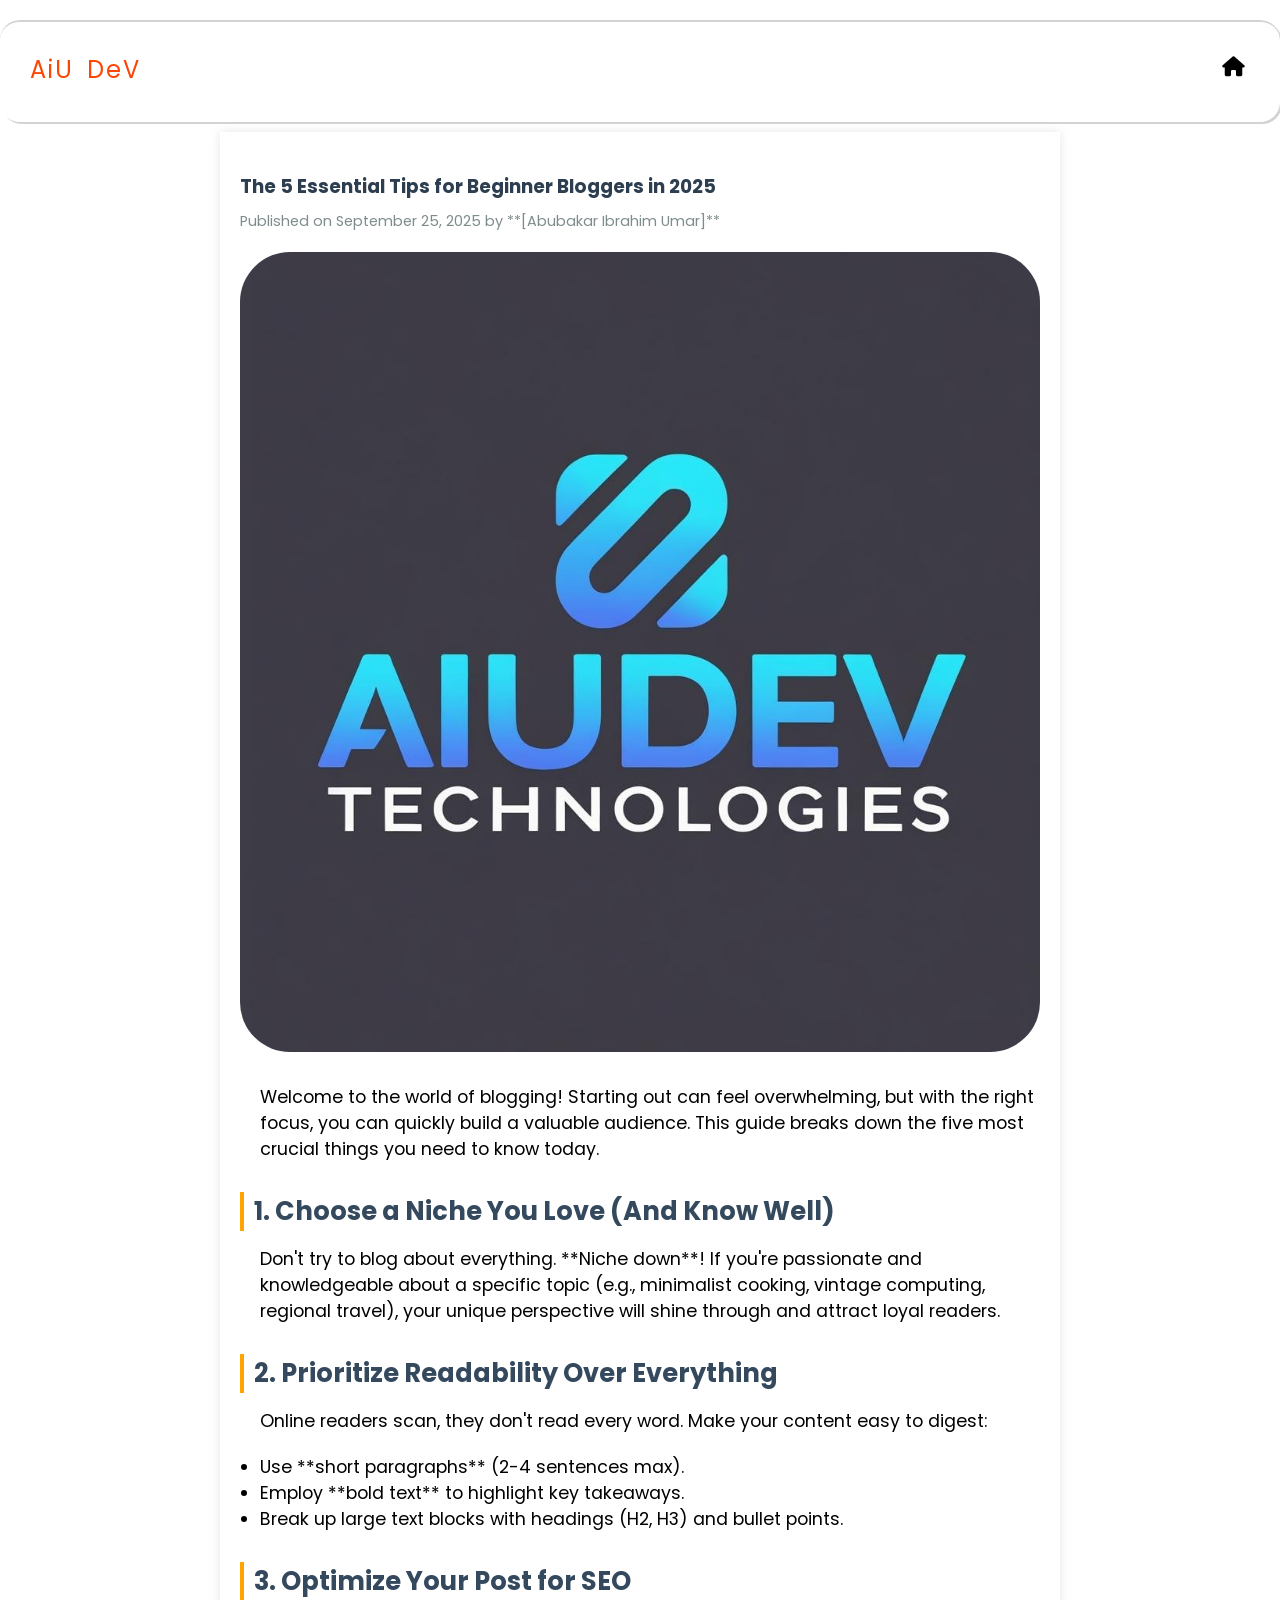
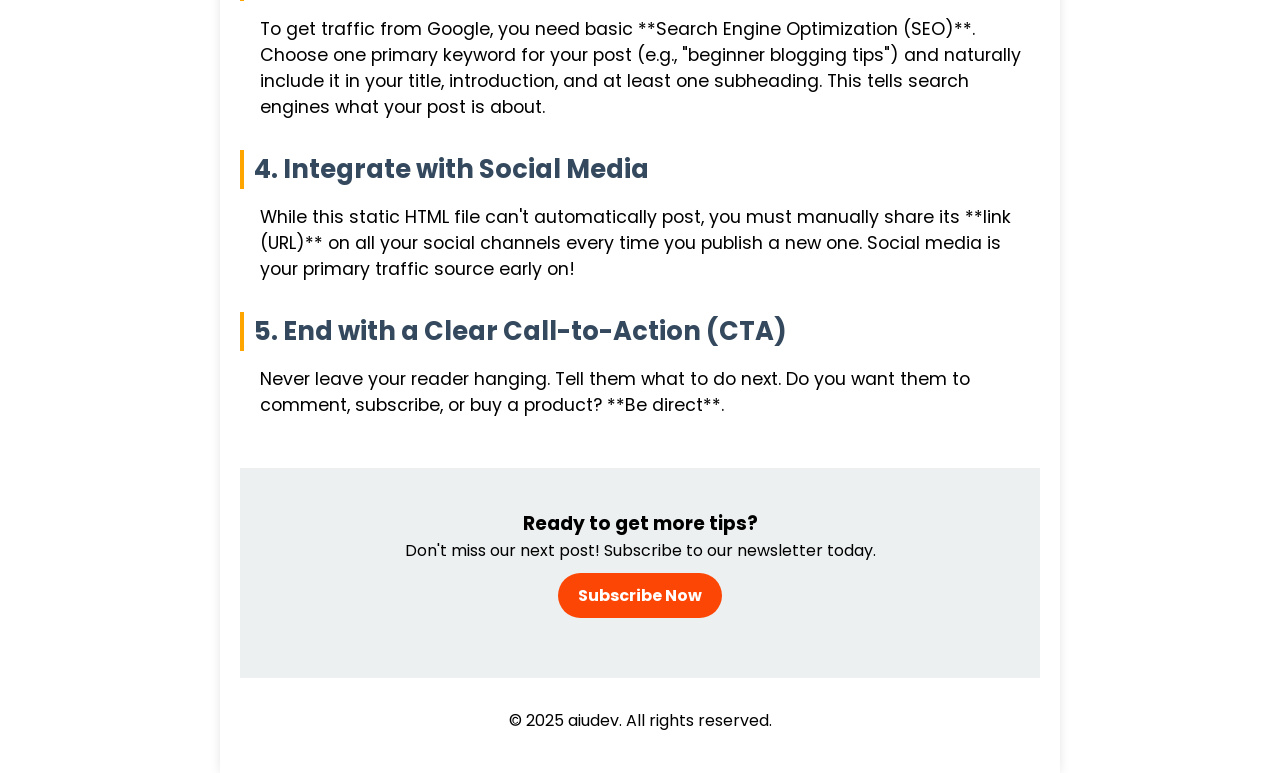
==== codeAlpha_personalPortfolio/blog.html @ 02ffc81e "pushing projects" ====
<!DOCTYPE html>
<html lang="en">
<head>
  <link href="https://fonts.googleapis.com/css2?family=Poppins:wght@300;400;500;600;700&display=swap" rel="stylesheet">
    <link rel="stylesheet" href="https://cdnjs.cloudflare.com/ajax/libs/font-awesome/6.5.2/css/all.min.css">
    <style>
          *{
            margin: 0;
            padding: 0ch;
        }
        .header h2{
                    
        color: rgb(252, 70, 5);
        margin-left: 20px;
        margin-top: 20px;
        word-spacing: 5px;
        font-weight: 400;
        letter-spacing: 2px;
        font-family: "Poppins", sans-serif !important;
          margin-bottom:25px;
        }
        .main{
            padding: 25px;
        }
  .header{
    display:flex;
      margin-bottom:10px;
      box-shadow:2px 2px lightgrey;
      padding:10px;     
    border-radius:20px;
    border-top:2px solid lightgrey;
    margin-top:20px;
    position:sticky;
    top:0;
    left:0;
    background-color:white;
    right:0;
  }
      .homeimg{
         margin-left:auto;
            margin-top:20px;
        }
    .homeimg a{
        margin-right:25px;
        font-size:20px;
        text-decoration:none;
        color:black;
    }
.container {
    max-width: 800px;
    margin: 0 auto;
    background-color: #fff;
    padding: 20px;
    box-shadow: 0 0 10px rgba(0, 0, 0, 0.1);
}
header {
    text-align: center;
    padding-bottom: 20px;
    border-bottom: 1px solid #eee;
}
nav a {
    margin: 0 10px;
    text-decoration: none;
    color: #007bff;
    font-weight: bold;
}
.blog-post {
    padding-top: 20px;
}

.post-title {
    color: #2c3e50;
    margin-bottom: 10px;
}

.post-meta {
    font-size: 0.9em;
    color: #7f8c8d;
    margin-bottom: 20px;
}

.post-image {
    width: 100%;
    height: auto;
    margin-bottom: 25px;
    border-radius: 50px;
}

.post-content h2 {
    color: #34495e;
    font-size: 1.6em;
    border-left: 4px solid orange;
    padding-left: 10px;
    margin-top: 30px;
    margin-bottom: 15px;
}
  body {
  font-family: "Poppins", sans-serif;
}
    
  

.post-content p, .post-content ul {
    margin-bottom: 20px;
    font-size: 1.1em;
    margin-left:20px;
}
footer {
    text-align: center;
    margin-top:50px;
    padding: 30px  10px;
    border-top: 1px solid #eee;
    background-color: #ecf0f1; 
}

.cta-box {
    background-color: #ecf0f1;
    padding: 10px;
    border-radius: 55px;
    margin-bottom: 20px;
}

.button {
    display: inline-block;
      background-color: rgb(252, 70, 5);
    color: white;
    padding: 10px 20px;
    text-decoration: none;
    border-radius: 25px;
    font-weight: bold;
    margin-top: 10px;
    trnsition: color 2s,background 3s;
}
  .button:hover{
   color: rgb(252, 70, 5);
   background:white;
   border:1.5px solid rgb(252, 70, 5);
 
  }
  .footer{
      text-align:center;
      margin-top: 30px;
      margin-bottom: 20px;
    
  }

    </style>
    <meta charset="UTF-8">
    <meta name="viewport" content="width=device-width, initial-scale=1.0">
    <title> blog</title>
    <div class="header">
        <h2>
           AiU DeV
        </h2>
      <DIV class="homeimg">
        <a href="index.html" target="blank"><i class="fas fa-home"></i></a>
    </DIV>
    </div>
</head>
<body>
    <div class="container">
    

        <article class="blog-post">
            <h3 class="post-title">The 5 Essential Tips for Beginner Bloggers in 2025</h3>
            <p class="post-meta">Published on <time datetime="2025-09-25">September 25, 2025</time> by **[Abubakar Ibrahim Umar]**</p>
            
            <img src="images/mylogo.png" alt="A relevant image illustrating the blog topic" class="post-image">

            <div class="post-content">
                <p>Welcome to the world of blogging! Starting out can feel overwhelming, but with the right focus, you can quickly build a valuable audience. This guide breaks down the five most crucial things you need to know today.</p>

                <h2>1. Choose a Niche You Love (And Know Well)</h2>
                <p>Don't try to blog about everything. **Niche down**! If you're passionate and knowledgeable about a specific topic (e.g., minimalist cooking, vintage computing, regional travel), your unique perspective will shine through and attract loyal readers.</p>

                <h2>2. Prioritize Readability Over Everything</h2>
                <p>Online readers scan, they don't read every word. Make your content easy to digest:</p>
                <ul>
                    <li>Use **short paragraphs** (2-4 sentences max).</li>
                    <li>Employ **bold text** to highlight key takeaways.</li>
                    <li>Break up large text blocks with headings (H2, H3) and bullet points.</li>
                </ul>

                <h2>3. Optimize Your Post for SEO</h2>
                <p>To get traffic from Google, you need basic **Search Engine Optimization (SEO)**. Choose one primary keyword for your post (e.g., "beginner blogging tips") and naturally include it in your title, introduction, and at least one subheading. This tells search engines what your post is about.</p>

                <h2>4. Integrate with Social Media</h2>
                <p>While this static HTML file can't automatically post, you must manually share its **link (URL)** on all your social channels every time you publish a new one. Social media is your primary traffic source early on!</p>

                <h2>5. End with a Clear Call-to-Action (CTA)</h2>
                <p>Never leave your reader hanging. Tell them what to do next. Do you want them to comment, subscribe, or buy a product? **Be direct**.</p>
            </div>
        </article>
        
        <footer>
            <div class="cta-box">
                <h3>Ready to get more tips?</h3>
                <p>Don't miss our next post! Subscribe to our newsletter today.</p>
                <a href="/form" class="button">Subscribe Now</a>
            </div>
           
        </footer>
      <div class="footer">
         <p class="copyright">&copy; 2025 aiudev. All rights reserved.</p>
      </div>

    </div>

    
</body>
</html>
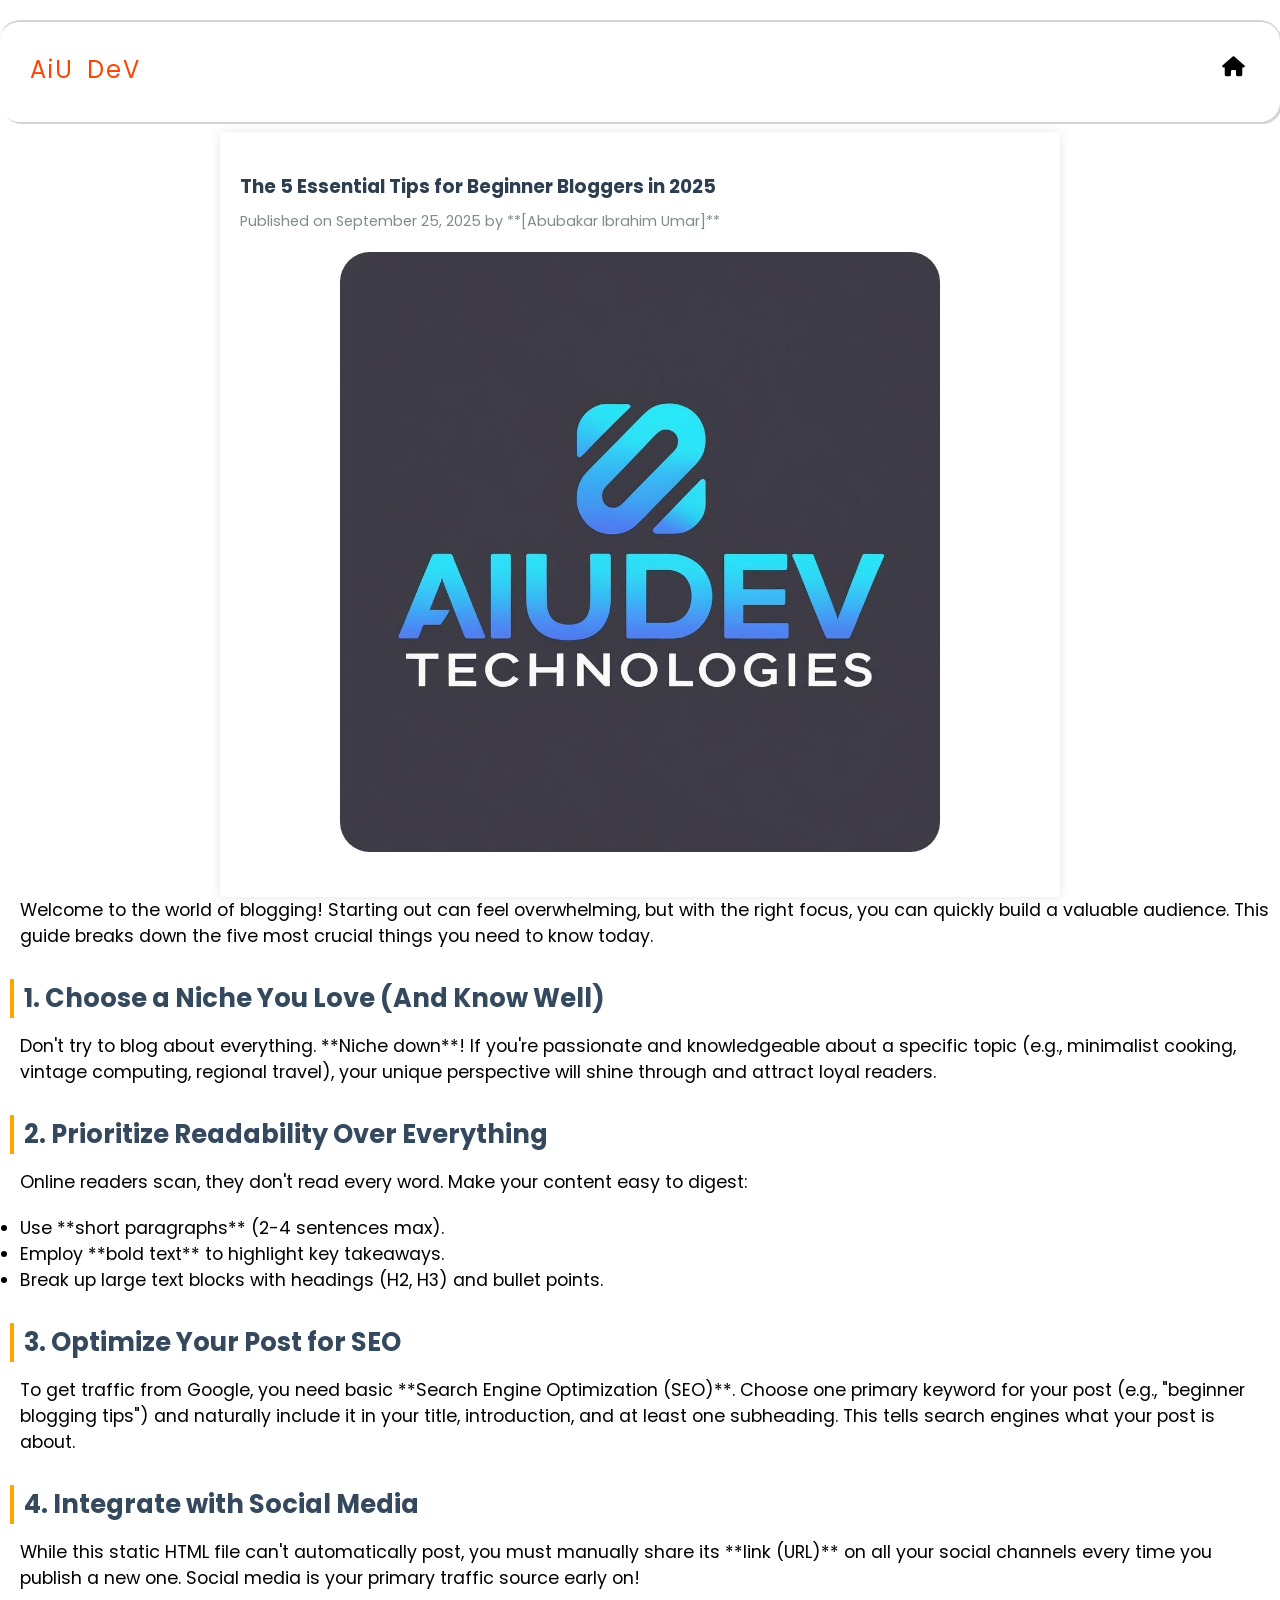
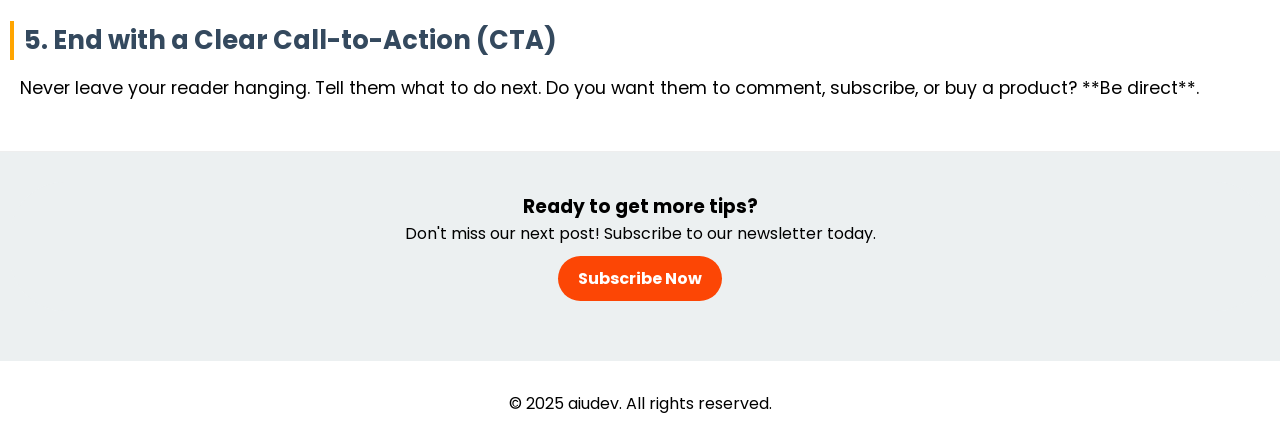
==== commit 7dd960fc: "udpating contact form and blog post image" ====
--- a/codeAlpha_personalPortfolio/blog.html
+++ b/codeAlpha_personalPortfolio/blog.html
@@ -78,12 +78,15 @@
     color: #7f8c8d;
     margin-bottom: 20px;
 }
-
+.post-img{
+  display:flex;
+  align-items:center;
+  justify-content:center;
+}
 .post-image {
-    width: 100%;
-    height: auto;
+    width: 350px;
     margin-bottom: 25px;
-    border-radius: 50px;
+    border-radius: 30px;
 }
 
 .post-content h2 {
@@ -92,7 +95,10 @@
     border-left: 4px solid orange;
     padding-left: 10px;
     margin-top: 30px;
+  margin-left:10px;
     margin-bottom: 15px;
+  bix-sizing:border-box;
+  padding-right:10px;
 }
   body {
   font-family: "Poppins", sans-serif;
@@ -103,6 +109,7 @@
 .post-content p, .post-content ul {
     margin-bottom: 20px;
     font-size: 1.1em;
+  padding-right:10px;
     margin-left:20px;
 }
 footer {
@@ -142,6 +149,11 @@
       margin-top: 30px;
       margin-bottom: 20px;
     
+  }
+  @media(min-width:650px){
+   .post-img .post-image{
+      width:600px;
+    }
   }
 
     </style>
@@ -164,9 +176,9 @@
         <article class="blog-post">
             <h3 class="post-title">The 5 Essential Tips for Beginner Bloggers in 2025</h3>
             <p class="post-meta">Published on <time datetime="2025-09-25">September 25, 2025</time> by **[Abubakar Ibrahim Umar]**</p>
-            
+          <siv class="post-img">
             <img src="images/mylogo.png" alt="A relevant image illustrating the blog topic" class="post-image">
-
+          </div>
             <div class="post-content">
                 <p>Welcome to the world of blogging! Starting out can feel overwhelming, but with the right focus, you can quickly build a valuable audience. This guide breaks down the five most crucial things you need to know today.</p>
 
